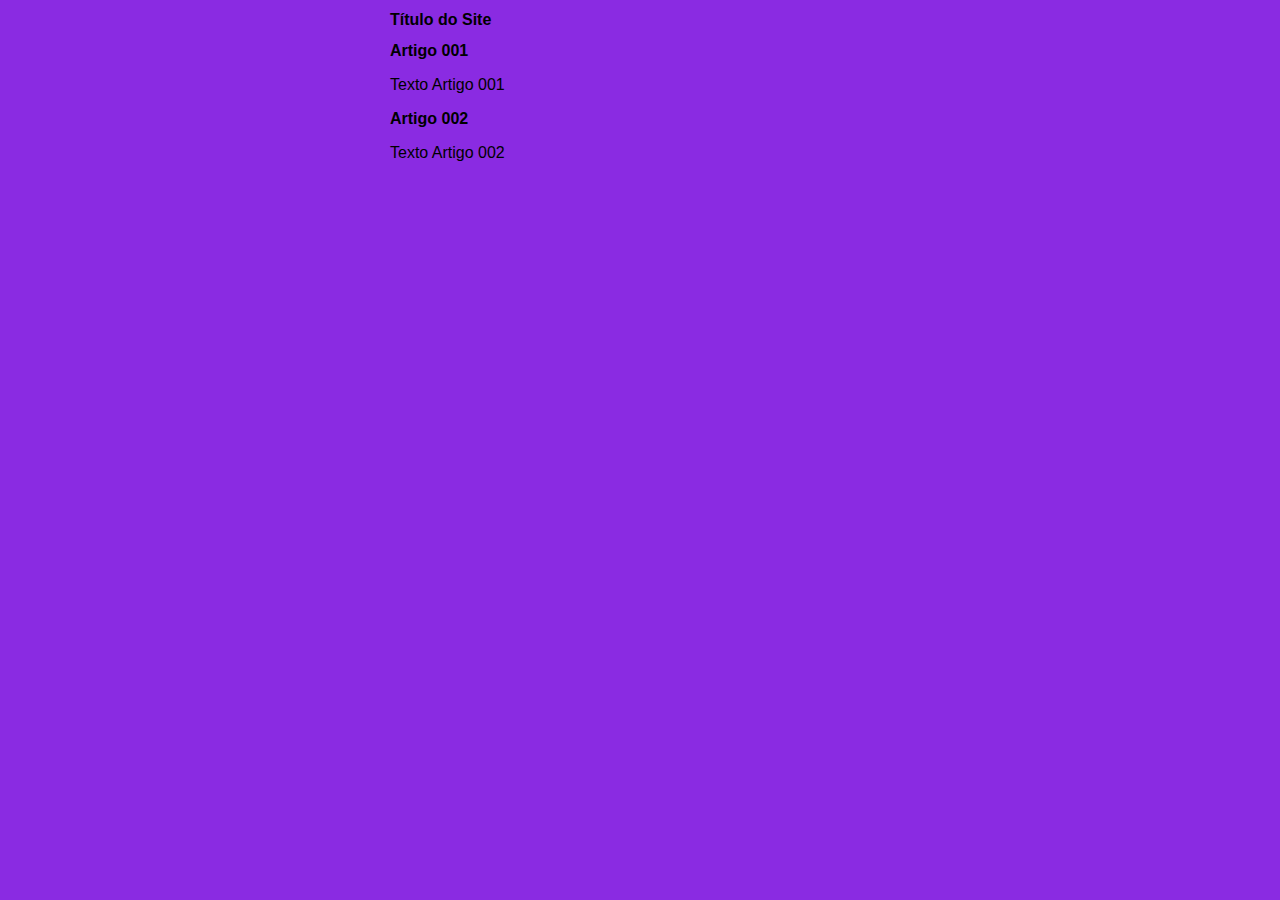
==== index.html @ 8963160d "Inicei o design" ====
<!DOCTYPE html>
<html lang="pt-br">
<head>
    <meta charset="UTF-8">
    <meta name="viewport" content="width=device-width, initial-scale=1.0">
    <title>Titulo do Site</title>
    <link rel="stylesheet" href="estilos.style.css">
</head>
<body>
    <main>
        <header>
            <h1>Título do Site</h1>
        </header>
        <article>
            <h2>Artigo 001</h2>
            <p>Texto Artigo 001</p>
        </article>
        <article>
            <h2>Artigo 002</h2>
            <p>Texto Artigo 002</p>
        </article>
    </main>
</body>
</html>
---- estilos.style.css ----
* {
    font-family: Arial, Helvetica, sans-serif;
    font-size: 16px;
}

body {
    background-color: blueviolet;
}

main {
    background-color: : white;
    width: 500px;
    margin: auto;
    box-shadow: 3px 3px 5px rgba(0, 0, 0, black);
}
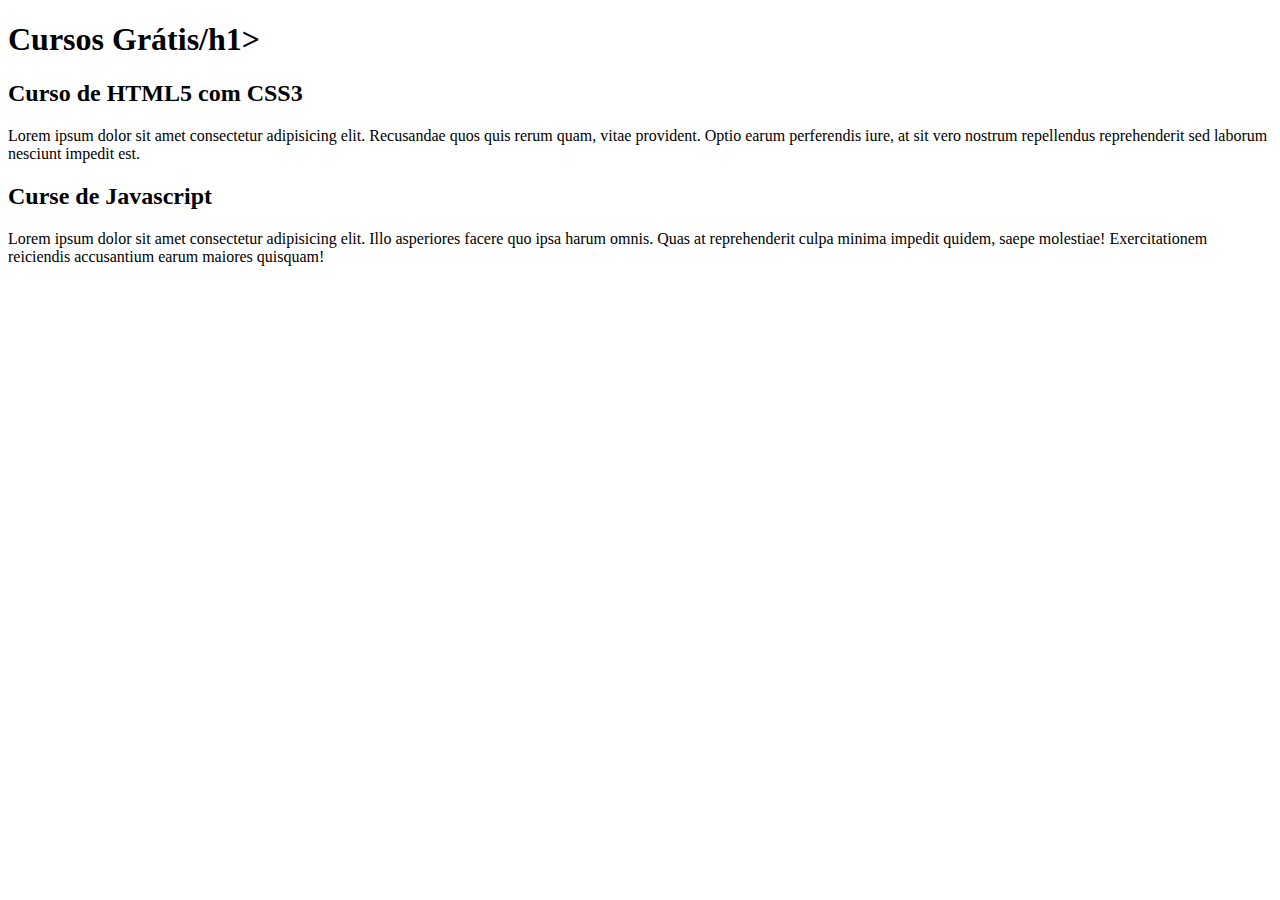
==== commit 9ef4ecdd: "Update index.html" ====
--- a/index.html
+++ b/index.html
@@ -3,21 +3,20 @@
 <head>
     <meta charset="UTF-8">
     <meta name="viewport" content="width=device-width, initial-scale=1.0">
-    <title>Titulo do Site</title>
-    <link rel="stylesheet" href="estilos.style.css">
+    <title>Site CursoVideo</title>
 </head>
 <body>
     <main>
         <header>
-            <h1>Título do Site</h1>
+            <h1>Cursos Grátis/h1>
         </header>
         <article>
-            <h2>Artigo 001</h2>
-            <p>Texto Artigo 001</p>
+            <h2>Curso de HTML5 com CSS3</h2>
+            <p>Lorem ipsum dolor sit amet consectetur adipisicing elit. Recusandae quos quis rerum quam, vitae provident. Optio earum perferendis iure, at sit vero nostrum repellendus reprehenderit sed laborum nesciunt impedit est.</p>
         </article>
         <article>
-            <h2>Artigo 002</h2>
-            <p>Texto Artigo 002</p>
+            <h2>Curse de Javascript</h2>
+            <p>Lorem ipsum dolor sit amet consectetur adipisicing elit. Illo asperiores facere quo ipsa harum omnis. Quas at reprehenderit culpa minima impedit quidem, saepe molestiae! Exercitationem reiciendis accusantium earum maiores quisquam!</p>
         </article>
     </main>
 </body>
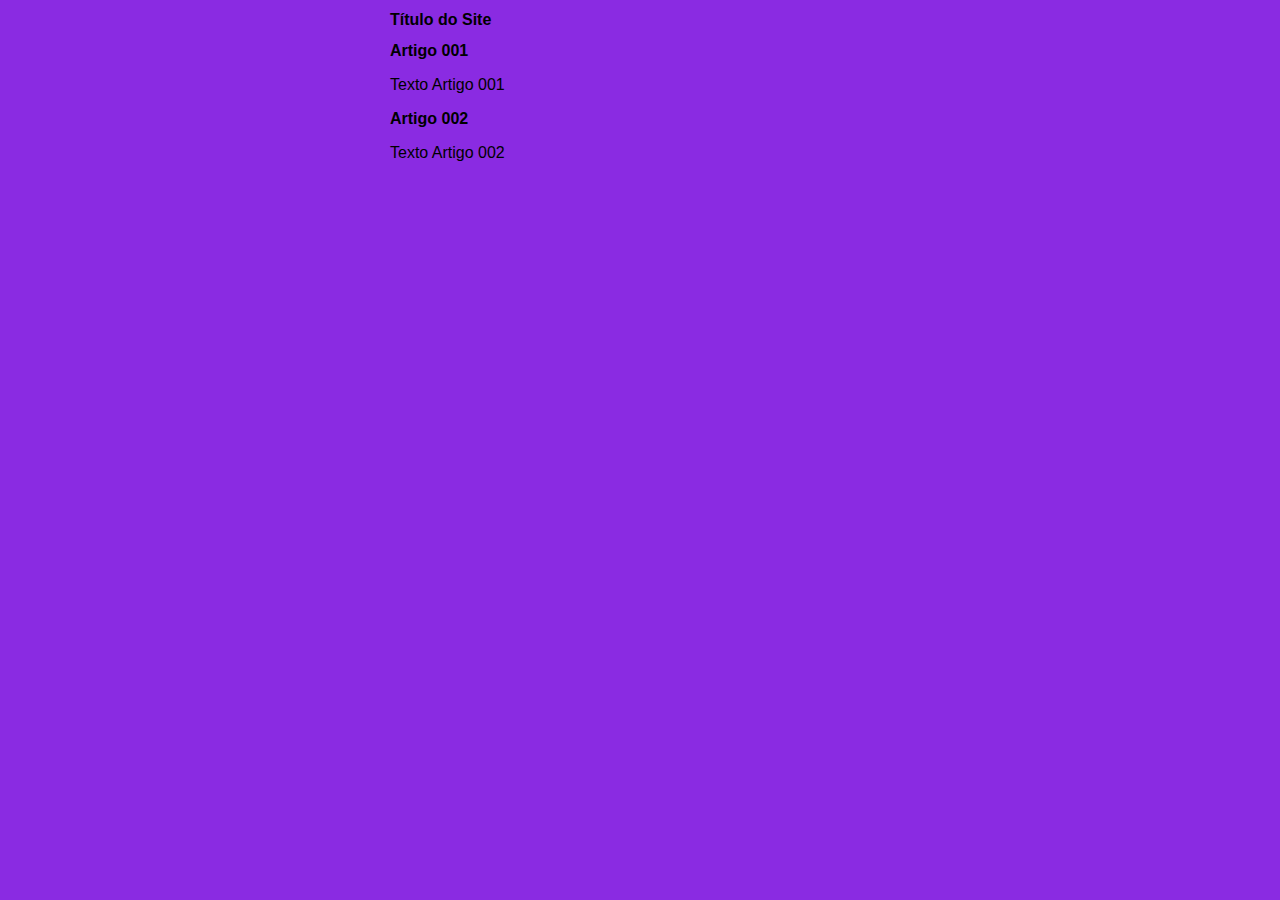
==== commit 3916784a: "Update index.html" ====
--- a/index.html
+++ b/index.html
@@ -3,20 +3,21 @@
 <head>
     <meta charset="UTF-8">
     <meta name="viewport" content="width=device-width, initial-scale=1.0">
-    <title>Site CursoVideo</title>
+    <title>Curso em Vídeo</title>
+    <link rel="stylesheet" href="estilos.style.css">
 </head>
 <body>
     <main>
         <header>
-            <h1>Cursos Grátis/h1>
+            <h1>Título do Site</h1>
         </header>
         <article>
-            <h2>Curso de HTML5 com CSS3</h2>
-            <p>Lorem ipsum dolor sit amet consectetur adipisicing elit. Recusandae quos quis rerum quam, vitae provident. Optio earum perferendis iure, at sit vero nostrum repellendus reprehenderit sed laborum nesciunt impedit est.</p>
+            <h2>Artigo 001</h2>
+            <p>Texto Artigo 001</p>
         </article>
         <article>
-            <h2>Curse de Javascript</h2>
-            <p>Lorem ipsum dolor sit amet consectetur adipisicing elit. Illo asperiores facere quo ipsa harum omnis. Quas at reprehenderit culpa minima impedit quidem, saepe molestiae! Exercitationem reiciendis accusantium earum maiores quisquam!</p>
+            <h2>Artigo 002</h2>
+            <p>Texto Artigo 002</p>
         </article>
     </main>
 </body>
--- a/estilos.style.css
+++ b/estilos.style.css
@@ -0,0 +1,15 @@
+* {
+    font-family: Arial, Helvetica, sans-serif;
+    font-size: 16px;
+}
+
+body {
+    background-color: blueviolet;
+}
+
+main {
+    background-color: : white;
+    width: 500px;
+    margin: auto;
+    box-shadow: 3px 3px 5px rgba(0, 0, 0, black);
+}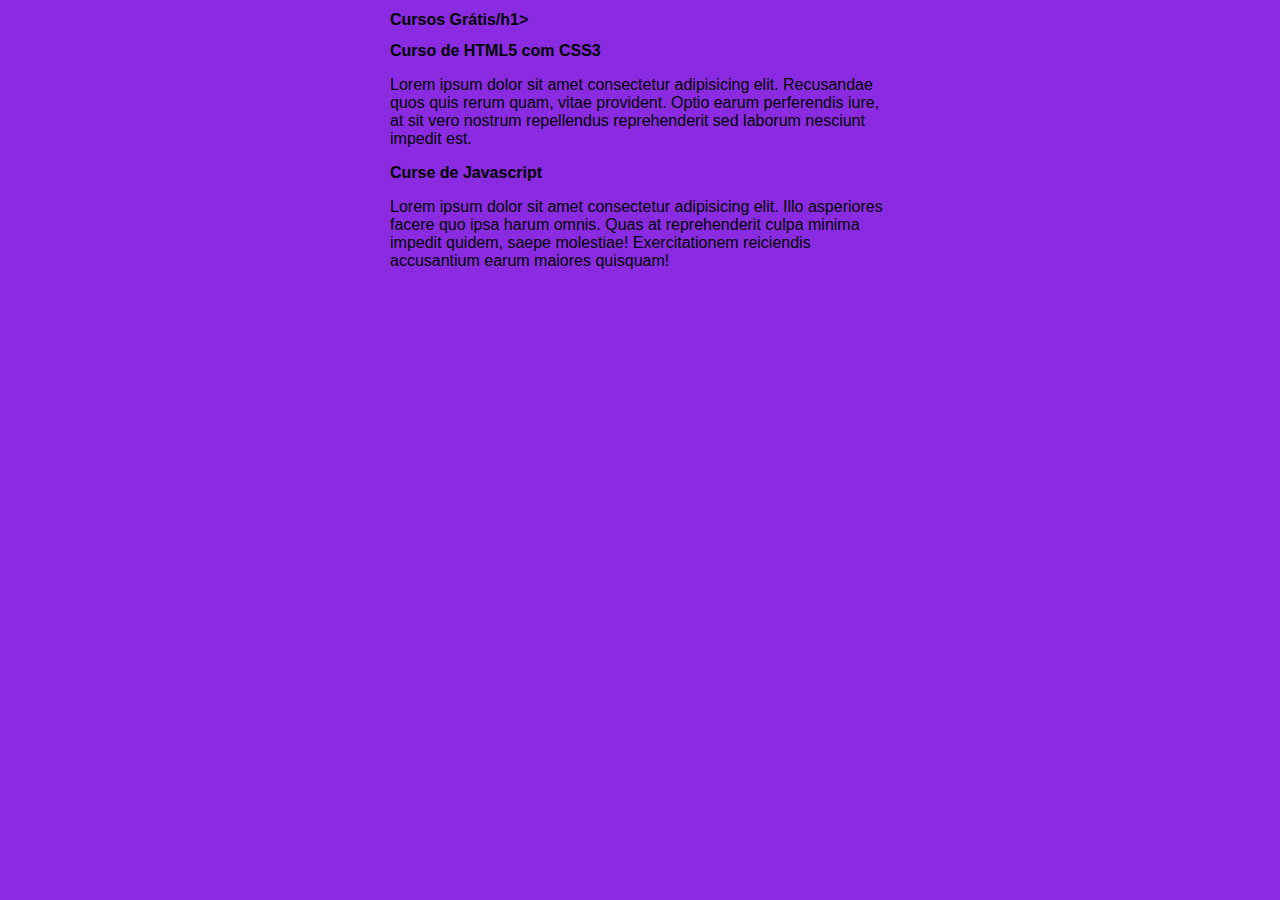
==== commit 3216879a: "Merge branch 'design'" ====
--- a/index.html
+++ b/index.html
@@ -9,15 +9,15 @@
 <body>
     <main>
         <header>
-            <h1>Título do Site</h1>
+            <h1>Cursos Grátis/h1>
         </header>
         <article>
-            <h2>Artigo 001</h2>
-            <p>Texto Artigo 001</p>
+            <h2>Curso de HTML5 com CSS3</h2>
+            <p>Lorem ipsum dolor sit amet consectetur adipisicing elit. Recusandae quos quis rerum quam, vitae provident. Optio earum perferendis iure, at sit vero nostrum repellendus reprehenderit sed laborum nesciunt impedit est.</p>
         </article>
         <article>
-            <h2>Artigo 002</h2>
-            <p>Texto Artigo 002</p>
+            <h2>Curse de Javascript</h2>
+            <p>Lorem ipsum dolor sit amet consectetur adipisicing elit. Illo asperiores facere quo ipsa harum omnis. Quas at reprehenderit culpa minima impedit quidem, saepe molestiae! Exercitationem reiciendis accusantium earum maiores quisquam!</p>
         </article>
     </main>
 </body>
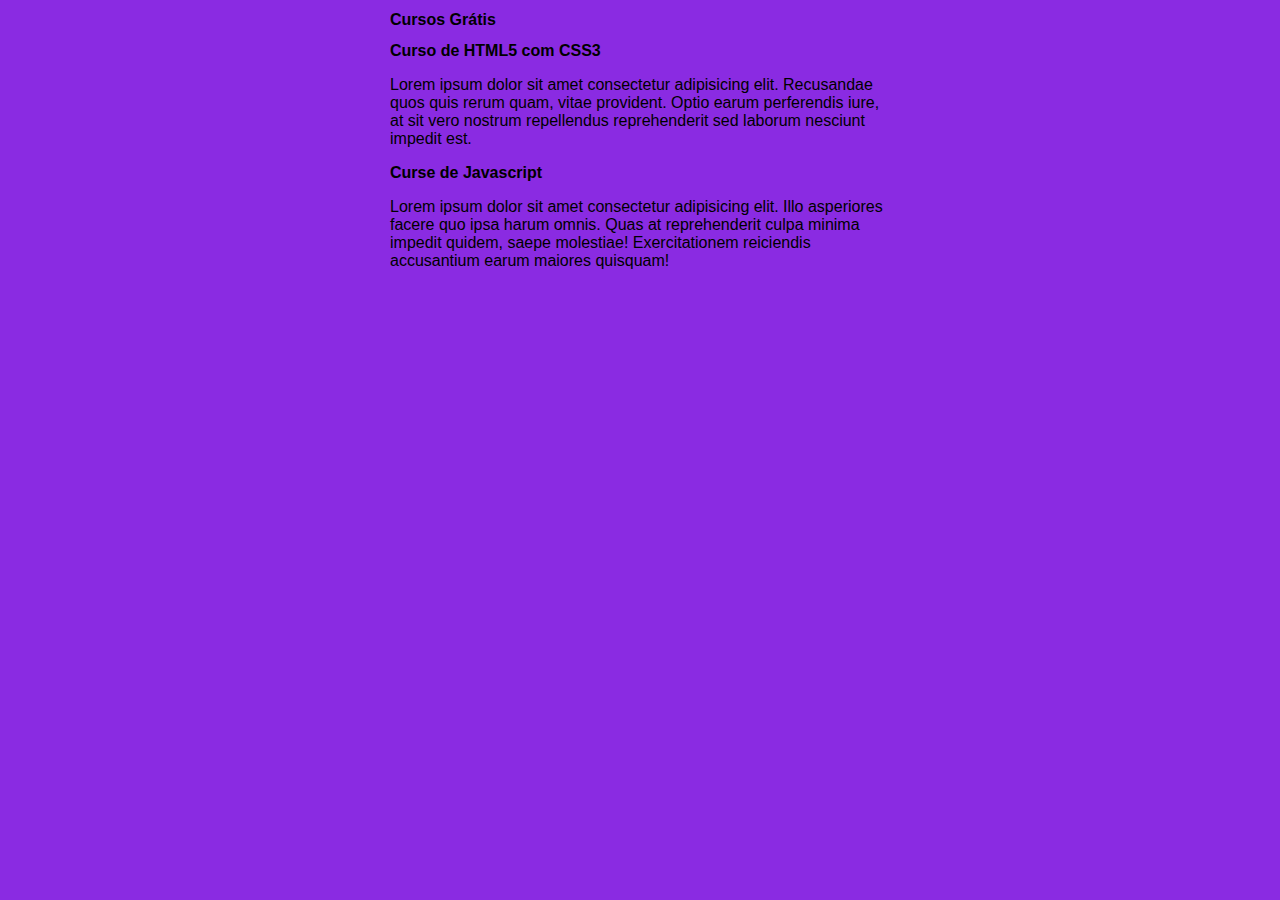
==== commit 241a0f53: "Update index.html" ====
--- a/index.html
+++ b/index.html
@@ -9,7 +9,7 @@
 <body>
     <main>
         <header>
-            <h1>Cursos Grátis/h1>
+            <h1>Cursos Grátis</h1>
         </header>
         <article>
             <h2>Curso de HTML5 com CSS3</h2>
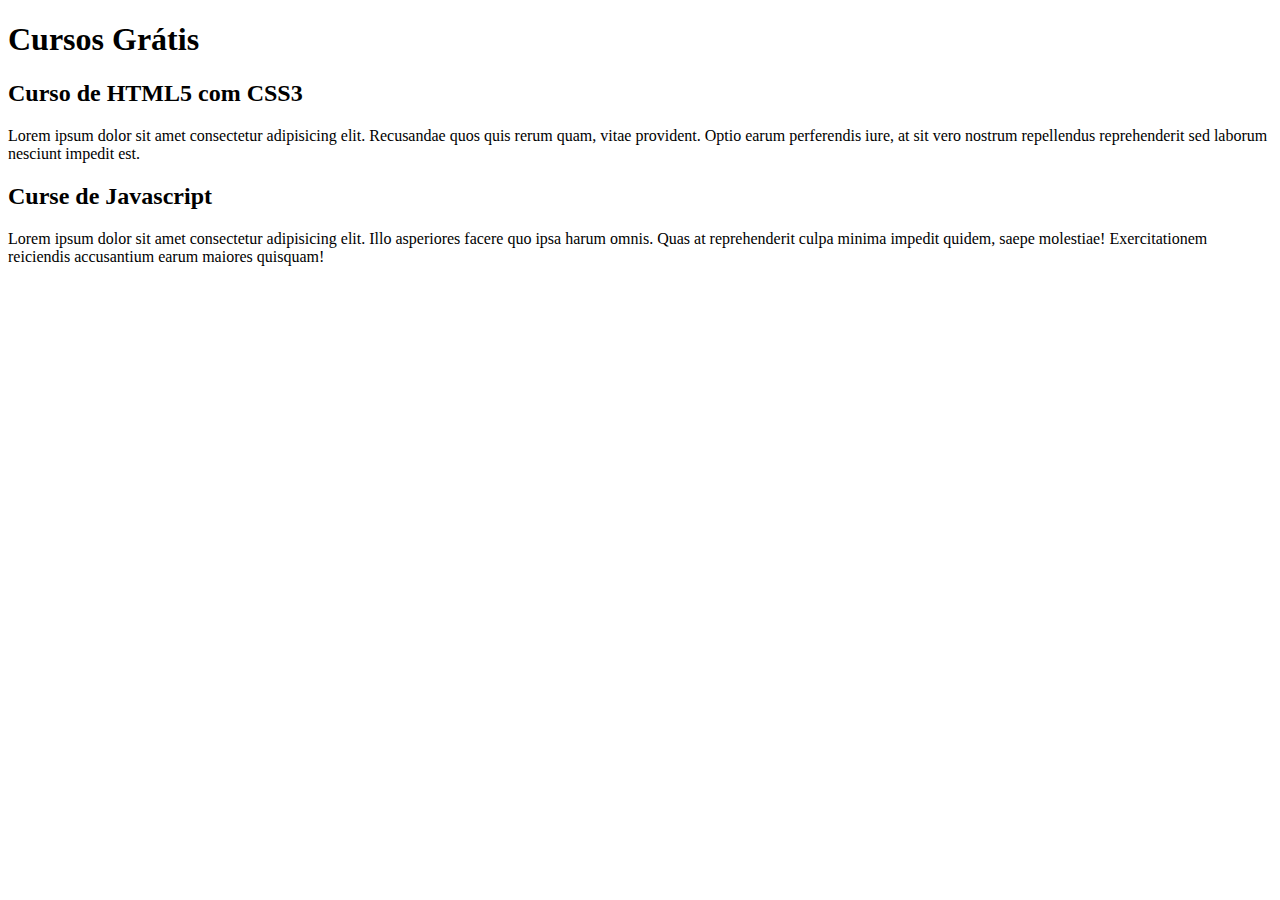
==== commit 54af028d: "Update index.html" ====
--- a/index.html
+++ b/index.html
@@ -3,8 +3,7 @@
 <head>
     <meta charset="UTF-8">
     <meta name="viewport" content="width=device-width, initial-scale=1.0">
-    <title>Curso em Vídeo</title>
-    <link rel="stylesheet" href="estilos.style.css">
+    <title>Site CursoVideo</title>
 </head>
 <body>
     <main>
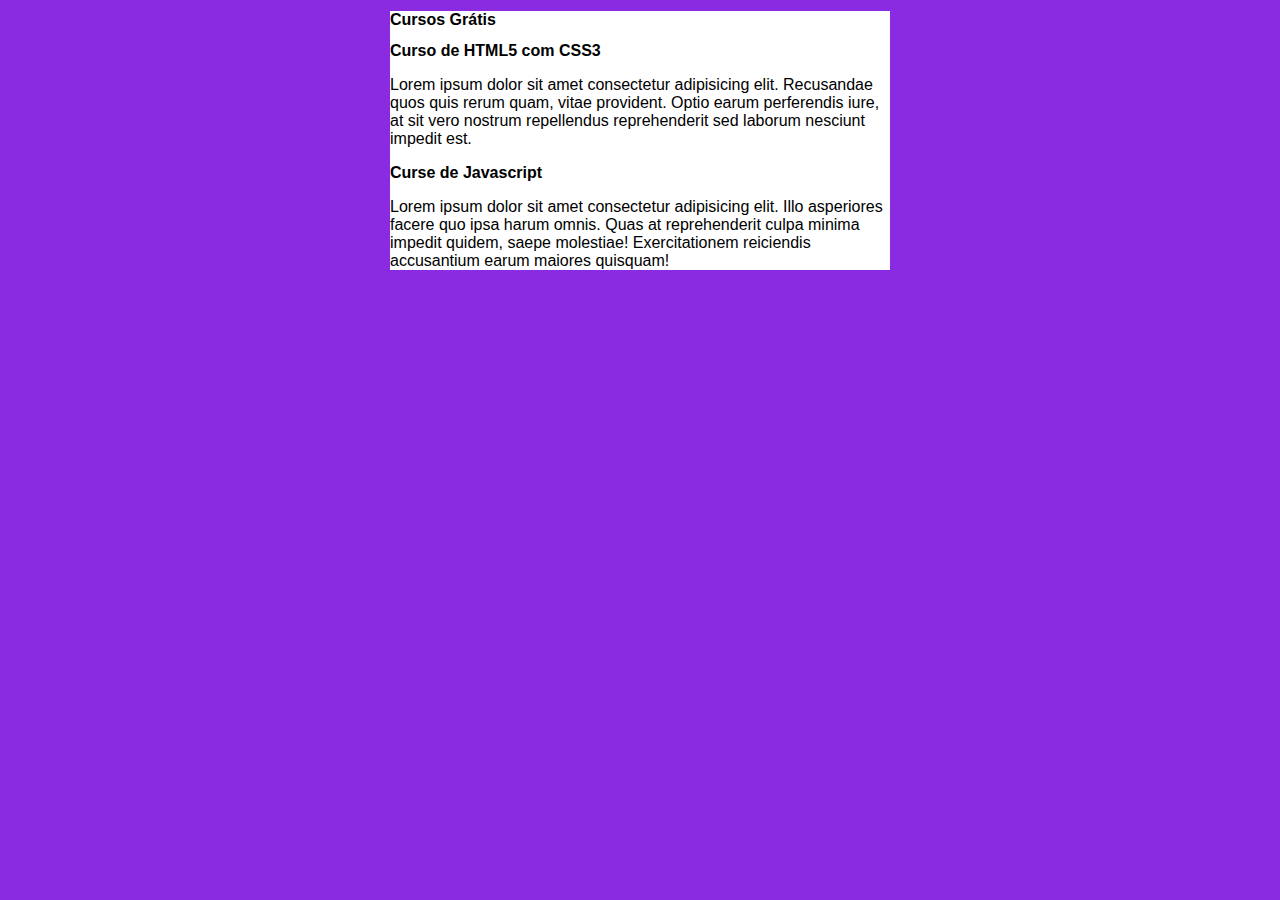
==== commit 63762129: "Merge branch 'design' into conteúdo" ====
--- a/index.html
+++ b/index.html
@@ -3,7 +3,8 @@
 <head>
     <meta charset="UTF-8">
     <meta name="viewport" content="width=device-width, initial-scale=1.0">
-    <title>Site CursoVideo</title>
+    <title>Curso em Vídeo</title>
+    <link rel="stylesheet" href="estilos.style.css">
 </head>
 <body>
     <main>
--- a/estilos.style.css
+++ b/estilos.style.css
@@ -0,0 +1,15 @@
+* {
+    font-family: Arial, Helvetica, sans-serif;
+    font-size: 16px;
+}
+
+body {
+    background-color: blueviolet;
+}
+
+main {
+    background-color: white;
+    width: 500px;
+    margin: auto;
+    box-shadow: 3px 3px 5px rgba(0, 0, 0, black);
+}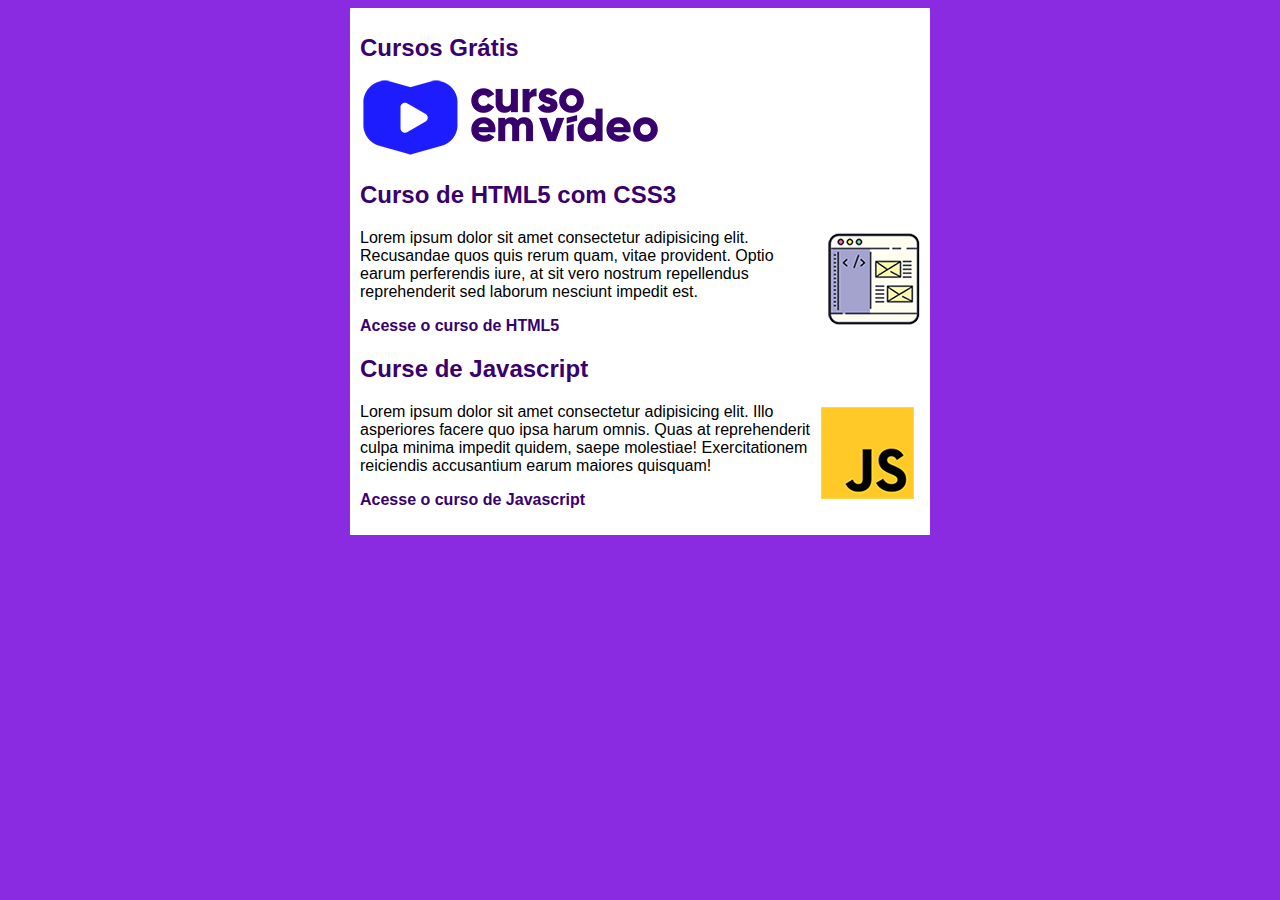
==== commit 5d2dcb2e: "Update24NovNow" ====
--- a/index.html
+++ b/index.html
@@ -10,14 +10,19 @@
     <main>
         <header>
             <h1>Cursos Grátis</h1>
+            <img src="imagens/curso-em-video-cor.png" alt="Curso em Vídeo">
         </header>
         <article>
             <h2>Curso de HTML5 com CSS3</h2>
+            <img class="lado" src="imagens/curso-html-css.png" alt="Curso HTML">
             <p>Lorem ipsum dolor sit amet consectetur adipisicing elit. Recusandae quos quis rerum quam, vitae provident. Optio earum perferendis iure, at sit vero nostrum repellendus reprehenderit sed laborum nesciunt impedit est.</p>
+            <p><a href="curso-html.html">Acesse o curso de HTML5</a></p>
         </article>
         <article>
             <h2>Curse de Javascript</h2>
+            <img class="lado" src="imagens/curso-javascript.png" alt="Curso JS">
             <p>Lorem ipsum dolor sit amet consectetur adipisicing elit. Illo asperiores facere quo ipsa harum omnis. Quas at reprehenderit culpa minima impedit quidem, saepe molestiae! Exercitationem reiciendis accusantium earum maiores quisquam!</p>
+            <P><a href="curso-js.html">Acesse o curso de Javascript</a></P>
         </article>
     </main>
 </body>
--- a/estilos.style.css
+++ b/estilos.style.css
@@ -9,7 +9,23 @@
 
 main {
     background-color: white;
-    width: 500px;
+    width: 560px;
     margin: auto;
-    box-shadow: 3px 3px 5px rgba(0, 0, 0, black);
+    padding: 10px;
+    box-shadow: 3px 3px 5px rgba(0, 0, 0, rgb(8, 8, 8));
+}
+
+h1, h2 {
+    font-size: 1.5em;
+    color: rgba(58, 0, 112);
+}
+
+img.lado {
+    float: right;
+}
+
+a {
+    text-decoration: None;
+    color: rgba(58, 0, 112);
+    font-weight: bold;
 }